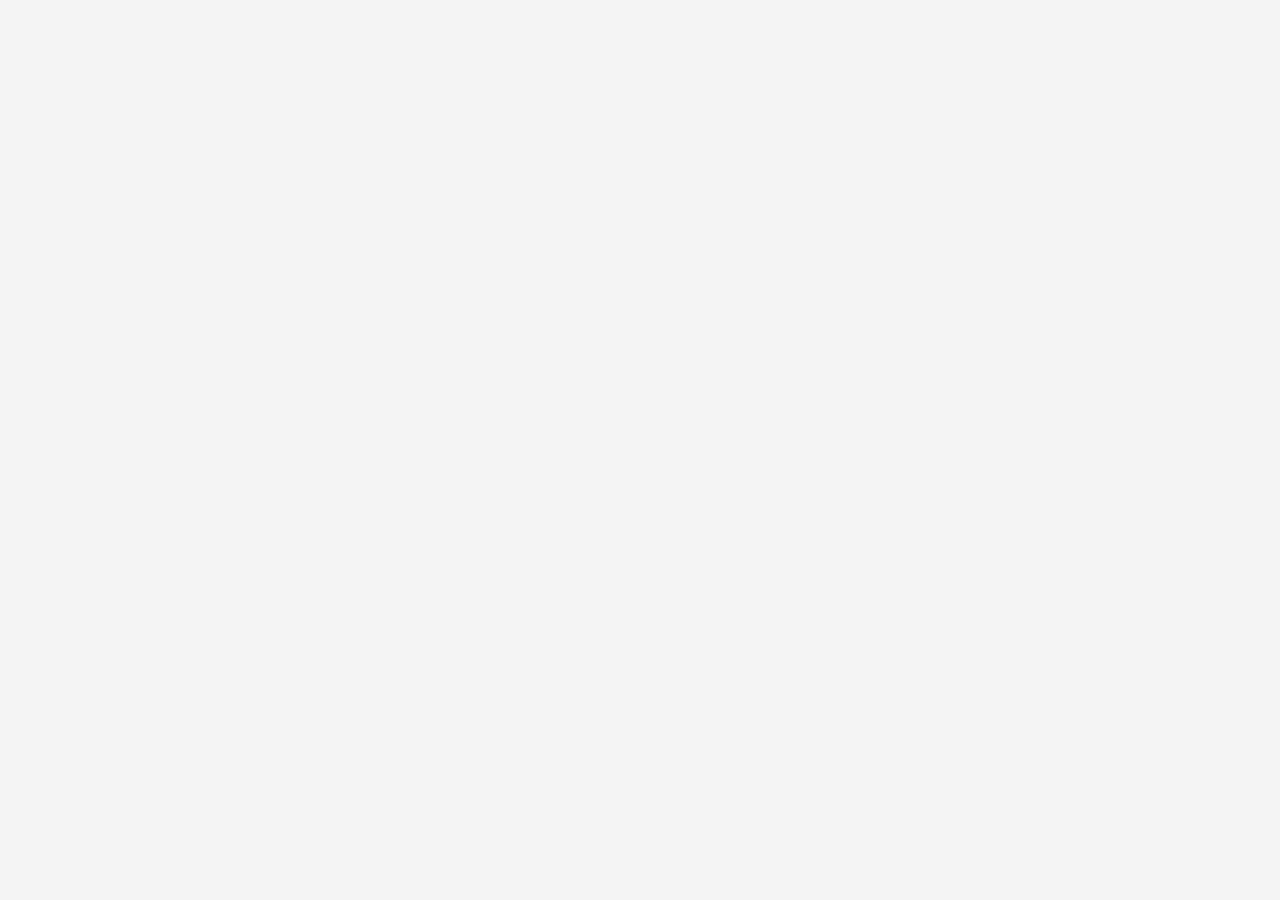
==== produtos.html @ b02e759c "Add files via upload" ====
<!DOCTYPE html>
<html lang="en">
<head>
    <meta charset="UTF-8">
    <meta name="viewport" content="width=device-width, initial-scale=1.0">
    <title>Produtos</title>
    <link rel="stylesheet" href="styles.css">
</head>
<body>
    <section id="produtos">
        <h1></h1>
        <div class="products">
            <div class="product-box">
                <img src="./imagens/andaime150.png" alt="Andaimes">
                <h2>Andaimes</h2>
                <p>Andaimes de alta qualidade para construção civil.</p>
            </div>
            <div class="product-box">
                <img src="./imagens/container.png" alt="Container">
                <h2>Container</h2>
                <p>Container reforçadas para garantir a segurança dos seus materiais.</p>
            </div>
            <div class="product-box">
                <img src="./imagens/carrinhoademao.png" alt="Carrinho de Mão">
                <h2>Carrinho de Mão</h2>
                <p>Carrinhos de mão para transporte fácil e seguro de materiais.</p>
            </div>
        </div>
    </section>
</body>
</html>
---- styles.css ----
/* Estilos base */
* {
    margin: 0;
    padding: 0;
    box-sizing: border-box;
}

body {
    font-family: Arial, sans-serif;
    background-color: #f4f4f4;
    margin: 0;
}

header {
    background-color: #333;
    color: white;
    padding: 15px 0;
    position: relative;
    z-index: 1;
}

.nossosprod {
    display: flex;
    position: relative;
    background-position: center;
}

/* Animações suaves para os links */
nav ul {
    list-style: none;
    display: flex;
    justify-content: center;
}

nav ul li {
    margin: 0 15px;
}

nav ul li a {
    color: white;
    text-decoration: none;
    font-size: 18px;
    position: relative;
    transition: color 0.3s ease, transform 0.3s ease;
}

nav ul li a:hover {
    color: #ff8800; /* Verde limão */
    transform: scale(1.1); /* Aumenta levemente o tamanho do link */
}

main {
    text-align: center;
}

#hero {
    height: 100vh;
    background-image: url('imagens/pagina.png');
    background-size: cover;
    background-position: center;
    background-repeat: no-repeat;
    position: relative;
    overflow: hidden;
}

/* Animação da imagem */
#hero img {
    width: 100%;
    height: auto;
    opacity: 0;
    animation: fadeIn 2s forwards; /* Animação de fade-in para a imagem */
}

/* Título animado */
#hero h1 {
    position: absolute;
    top: 50%;
    left: 50%;
    transform: translate(-50%, -50%) scale(0.8);
    color: white;
    background: rgba(0, 0, 0, 0.5);
    padding: 10px 20px;
    border-radius: 10px;
    opacity: 0;
    animation: scaleUp 1s 0.5s forwards; /* Aumenta com uma animação */
}

/* Animação do parágrafo */
#hero p {
    position: absolute;
    top: 60%;
    left: 50%;
    transform: translate(-50%, -50%);
    color: white;
    background: rgba(0, 0, 0, 0.5);
    padding: 10px 20px;
    border-radius: 10px;
    opacity: 0;
    animation: fadeInUp 1s 1s forwards; /* Sobe de baixo para cima */
}

footer {
    background-color: #333;
    color: white;
    text-align: center;
    padding: 10px 0;
    position: relative;
    width: 100%;
    bottom: 0;
}

/* Produtos */
.products {
    display: flex;
    justify-content: space-around;
    flex-wrap: wrap;
    gap: 20px;
    opacity: 0;
    animation: fadeInProducts 1s ease-in-out forwards 0.5s; /* Delay de 1.5 segundos */
}

.product-box {
    background-color: white;
    border-radius: 15px;
    padding: 20px;
    box-shadow: 0 4px 8px rgba(0, 0, 0, 0.1);
    max-width: 300px;
    text-align: center;
    transition: transform 0.3s ease;
}

/* Animação ao passar o mouse em um produto */
.product-box:hover {
    transform: scale(1.05); /* Aumenta um pouco ao passar o mouse */
}

.product-box img {
    width: 100%;
    height: auto;
    border-radius: 10px;
    transition: transform 0.3s ease;
}

/* Zoom na imagem ao passar o mouse */
.product-box img:hover {
    transform: scale(1.1); /* Dá um leve zoom na imagem */
}

/* Animações em CSS */
@keyframes fadeIn {
    from {
        opacity: 0;
    }
    to {
        opacity: 1;
    }
}

@keyframes scaleUp {
    from {
        opacity: 0;
        transform: translate(-50%, -50%) scale(0.8);
    }
    to {
        opacity: 1;
        transform: translate(-50%, -50%) scale(1);
    }
}

@keyframes fadeInUp {
    from {
        opacity: 0;
        transform: translate(-50%, 20%);
    }
    to {
        opacity: 1;
        transform: translate(-50%, -50%);
    }
}

@keyframes fadeInProducts {
    from {
        opacity: 0;
        transform: translateY(20px);
    }
    to {
        opacity: 1;
        transform: translateY(0);
    }
}

/* Seção Fale Conosco */
#faleconosco {
    padding: 50px 20px;
    background-color: #ffffff;
    color: #0D0F0E;
}

form {
    max-width: 600px;
    margin: 0 auto;
    display: flex;
    flex-direction: column;
}

label {
    margin-bottom: 10px;
    font-size: 1.2rem;
}

input, textarea {
    padding: 10px;
    margin-bottom: 20px;
    border-radius: 5px;
    border: 1px solid #ddd;
    font-size: 1rem;
}

textarea {
    resize: vertical;
    min-height: 100px;
}

button[type="submit"] {
    background-color: #ff9d00;
    color: white;
    padding: 15px;
    font-size: 1.2rem;
    border: none;
    border-radius: 5px;
    cursor: pointer;
}

button[type="submit"]:hover {
    background-color: #e68a00;
}

/* Responsividade */
@media (max-width: 768px) {
    h1 {
        font-size: 2rem;
    }

    h2 {
        font-size: 1.5rem;
    }

    p {
        font-size: 1rem;
    }

    .navbar .nav-links {
        flex-direction: column;
        align-items: center;
    }

    .products {
        flex-direction: column;
        align-items: center;
    }

    .product-box {
        max-width: 90%;
    }
}

@media (max-width: 480px) {
    h1 {
        font-size: 1.8rem;
    }

    h2 {
        font-size: 1.2rem;
    }

    .buttons {
        flex-direction: column;
    }

    button {
        width: 100%;
        margin-bottom: 10px;
    }
}

/* Seção Instagram */
#instagram {
    padding: 50px 20px;
    background-color: ##0D0F0E;
    color: white;
}

.instagram-container {
    display: flex;
    flex-direction: column;
    align-items: center;
}

.instagram-btn {
    background-color: #C13584;
    color: white;
    padding: 15px 30px;
    border-radius: 5px;
    margin-top: 20px;
    font-size: 1rem;
    cursor: pointer;
}

.instagram-btn:hover {
    background-color: #e1306c;
}

/* Seção Hero */
.hero {
    padding: 50px 20px;
    background-color: #0D0F0E(31, 85, 124, 0.8);
}

/* Botões personalizados para WhatsApp e Instagram */
.instagram-btn {
    background-color: #ff66b2;
    color: white;
    padding: 15px 25px;
    border: none;
    border-radius: 5px;
    font-size: 1.2rem;
    cursor: pointer;
    transition: background-color 0.3s ease;
}

.instagram-btn:hover {
    background-color: #e55c9e;
}

.whatsapp-btn {
    background-color: #25D366;
    color: white;
    padding: 15px 25px;
    border: none;
    border-radius: 5px;
    font-size: 1.2rem;
    cursor: pointer;
    margin-right: 10px;
    transition: background-color 0.3s ease;
}

.whatsapp-btn:hover {
    background-color: #1EBB61;
}

.call-btn {
    background-color: #333;
    color: white;
    padding: 15px 25px;
    border: none;
    border-radius: 5px;
    font-size: 1.2rem;
    cursor: pointer;
    transition: background-color 0.3s ease;
}

.call-btn:hover {
    background-color: #555;
}
/* Estilos base */
* {
    margin: 0;
    padding: 0;
    box-sizing: border-box;
}

body {
    font-family: Arial, sans-serif;
    background-color: #f4f4f4;
    margin: 0;
}

/* Fundo completo da página */
#redesocial {
    background-image: url('imagens/pagina2.png'); /* Certifique-se de que a imagem esteja no diretório correto */
    background-size: cover;
    background-repeat: no-repeat;
    background-position: center;
}

/* Seções com o fundo mais escuro */
.hero {
    padding: 50px 20px;
    background-color: #0D0F0E(31, 85, 124, 0.8); /* Fundo com opacidade */
    text-align: center;
    color: white;
}

.buttons {
    margin-top: 20px;
    display: flex;
    justify-content: center;
    gap: 20px;
}

button {
    padding: 15px 30px;
    font-size: 1.2rem;
    border: none;
    border-radius: 5px;
    cursor: pointer;
}

.instagram-btn {
    background-color: #C13584;
    color: white;
}

.instagram-btn:hover {
    background-color: #e1306c;
}

.whatsapp-btn {
    background-color: #25D366;
    color: white;
}

.whatsapp-btn:hover {
    background-color: #1ebe57;
}

.call-btn {
    background-color: #FF8800;
    color: white;
}

.call-btn:hover {
    background-color: #e67e00;
}

/* Responsividade */
@media (max-width: 768px) {
    h1 {
        font-size: 2rem;
    }

    h2 {
        font-size: 1.5rem;
    }

    button {
        font-size: 1rem;
        padding: 10px 20px;
    }
}

@media (max-width: 480px) {
    h1 {
        font-size: 1.8rem;
    }

    h2 {
        font-size: 1.2rem;
    }

    .buttons {
        flex-direction: column;
    }

    button {
        width: 100%;
        margin-bottom: 10px;
    }
}
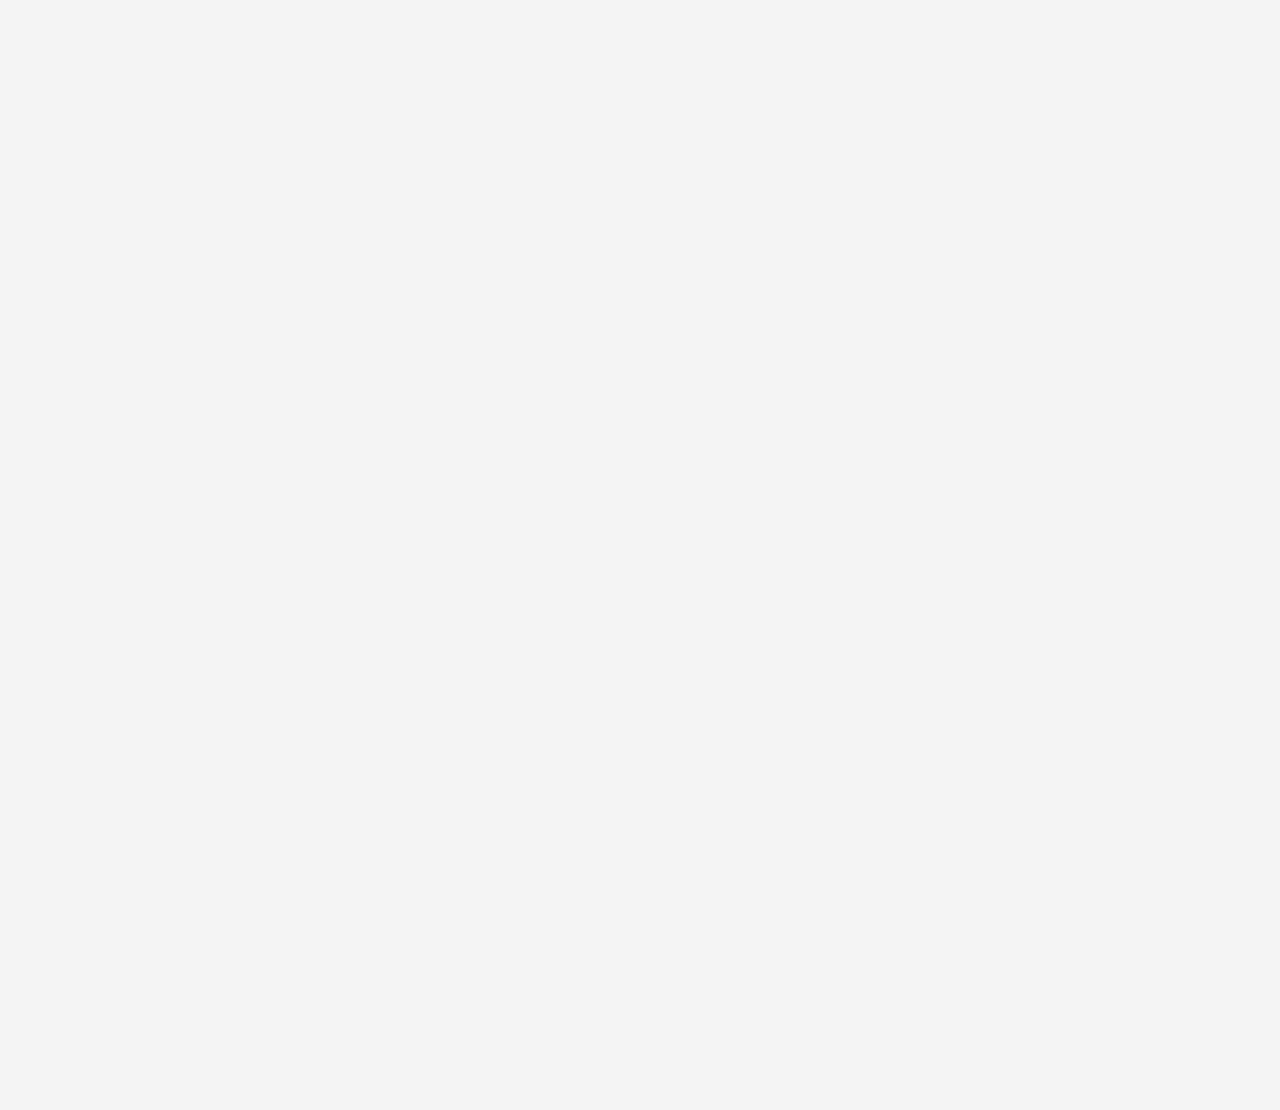
==== commit 5f1667ca: "Add files via upload" ====
--- a/produtos.html
+++ b/produtos.html
@@ -25,6 +25,11 @@
                 <h2>Carrinho de Mão</h2>
                 <p>Carrinhos de mão para transporte fácil e seguro de materiais.</p>
             </div>
+            <div class="product-box">
+                <img src="./imagens/peneira.png" alt="Peneira">
+                <h2>Peneira</h2>
+                <p>Peneira...</p>
+            </div>
         </div>
     </section>
 </body>
--- a/styles.css
+++ b/styles.css
@@ -14,18 +14,11 @@
 header {
     background-color: #333;
     color: white;
-    padding: 15px 0;
+    padding: 10px 0;
     position: relative;
     z-index: 1;
 }
 
-.nossosprod {
-    display: flex;
-    position: relative;
-    background-position: center;
-}
-
-/* Animações suaves para os links */
 nav ul {
     list-style: none;
     display: flex;
@@ -53,17 +46,78 @@
     text-align: center;
 }
 
+footer {
+    background-color: #333;
+    color: white;
+    text-align: center;
+    padding: 10px 0;
+    position: relative;
+    width: 100%;
+    bottom: 0;
+}
+
+/* Animações */
+@keyframes fadeIn {
+    from {
+        opacity: 0;
+    }
+    to {
+        opacity: 1;
+    }
+}
+
+@keyframes scaleUp {
+    from {
+        opacity: 0;
+        transform: translate(-50%, -50%) scale(0.8);
+    }
+    to {
+        opacity: 1;
+        transform: translate(-50%, -50%) scale(1);
+    }
+}
+
+@keyframes fadeInUp {
+    from {
+        opacity: 0;
+        transform: translate(-50%, 20%);
+    }
+    to {
+        opacity: 1;
+        transform: translate(-50%, -50%);
+    }
+}
+
+@keyframes fadeInProducts {
+    from {
+        opacity: 0;
+        transform: translateY(20px);
+    }
+    to {
+        opacity: 1;
+        transform: translateY(0);
+    }
+}
+
+/* Seções */
+.hero, #faleconosco, #instagram {
+    padding: 50px 20px;
+    text-align: center;
+}
+
+/* Seção Hero */
 #hero {
+    background-color: #0D0F0E; /* Altere para a cor desejada ou mantenha como estiver */
+    background-image: url("imagens/pagina.png"); /* Remova a imagem de fundo */
+    background-size: cover;
+    background-repeat: no-repeat;
+    background-position: top;
     height: 100vh;
-    background-image: url('imagens/pagina.png');
-    background-size: cover;
-    background-position: center;
-    background-repeat: no-repeat;
     position: relative;
     overflow: hidden;
 }
 
-/* Animação da imagem */
+
 #hero img {
     width: 100%;
     height: auto;
@@ -71,7 +125,6 @@
     animation: fadeIn 2s forwards; /* Animação de fade-in para a imagem */
 }
 
-/* Título animado */
 #hero h1 {
     position: absolute;
     top: 50%;
@@ -85,7 +138,6 @@
     animation: scaleUp 1s 0.5s forwards; /* Aumenta com uma animação */
 }
 
-/* Animação do parágrafo */
 #hero p {
     position: absolute;
     top: 60%;
@@ -99,24 +151,13 @@
     animation: fadeInUp 1s 1s forwards; /* Sobe de baixo para cima */
 }
 
-footer {
-    background-color: #333;
-    color: white;
-    text-align: center;
-    padding: 10px 0;
-    position: relative;
-    width: 100%;
-    bottom: 0;
-}
-
-/* Produtos */
 .products {
     display: flex;
     justify-content: space-around;
     flex-wrap: wrap;
     gap: 20px;
     opacity: 0;
-    animation: fadeInProducts 1s ease-in-out forwards 0.5s; /* Delay de 1.5 segundos */
+    animation: fadeInProducts 1s ease-in-out forwards 0.5s; /* Delay de 0.5 segundos */
 }
 
 .product-box {
@@ -129,7 +170,6 @@
     transition: transform 0.3s ease;
 }
 
-/* Animação ao passar o mouse em um produto */
 .product-box:hover {
     transform: scale(1.05); /* Aumenta um pouco ao passar o mouse */
 }
@@ -141,59 +181,33 @@
     transition: transform 0.3s ease;
 }
 
-/* Zoom na imagem ao passar o mouse */
 .product-box img:hover {
     transform: scale(1.1); /* Dá um leve zoom na imagem */
 }
 
-/* Animações em CSS */
-@keyframes fadeIn {
-    from {
-        opacity: 0;
-    }
-    to {
-        opacity: 1;
-    }
-}
-
-@keyframes scaleUp {
-    from {
-        opacity: 0;
-        transform: translate(-50%, -50%) scale(0.8);
-    }
-    to {
-        opacity: 1;
-        transform: translate(-50%, -50%) scale(1);
-    }
-}
-
-@keyframes fadeInUp {
-    from {
-        opacity: 0;
-        transform: translate(-50%, 20%);
-    }
-    to {
-        opacity: 1;
-        transform: translate(-50%, -50%);
-    }
-}
-
-@keyframes fadeInProducts {
-    from {
-        opacity: 0;
-        transform: translateY(20px);
-    }
-    to {
-        opacity: 1;
-        transform: translateY(0);
-    }
+/* Fundo completo da página */
+#redesocial {
+    color: white;
+    background-image: url('imagens/pagina2.png');
+    background-size: cover;
+    background-repeat: no-repeat;
+    background-position: center;
+    height: 100vh;
+    position: relative;
+    overflow: hidden;
 }
 
 /* Seção Fale Conosco */
 #faleconosco {
-    padding: 50px 20px;
     background-color: #ffffff;
-    color: #0D0F0E;
+    color: #ffffff;
+    background-image: url('imagens/pagina2.png');
+    background-size: cover;
+    background-repeat: no-repeat;
+    background-position: center;
+    height: 100vh;
+    position: relative;
+    overflow: hidden;
 }
 
 form {
@@ -235,58 +249,10 @@
     background-color: #e68a00;
 }
 
-/* Responsividade */
-@media (max-width: 768px) {
-    h1 {
-        font-size: 2rem;
-    }
-
-    h2 {
-        font-size: 1.5rem;
-    }
-
-    p {
-        font-size: 1rem;
-    }
-
-    .navbar .nav-links {
-        flex-direction: column;
-        align-items: center;
-    }
-
-    .products {
-        flex-direction: column;
-        align-items: center;
-    }
-
-    .product-box {
-        max-width: 90%;
-    }
-}
-
-@media (max-width: 480px) {
-    h1 {
-        font-size: 1.8rem;
-    }
-
-    h2 {
-        font-size: 1.2rem;
-    }
-
-    .buttons {
-        flex-direction: column;
-    }
-
-    button {
-        width: 100%;
-        margin-bottom: 10px;
-    }
-}
-
 /* Seção Instagram */
 #instagram {
     padding: 50px 20px;
-    background-color: ##0D0F0E;
+    background-color: #0D0F0E;
     color: white;
 }
 
@@ -297,27 +263,6 @@
 }
 
 .instagram-btn {
-    background-color: #C13584;
-    color: white;
-    padding: 15px 30px;
-    border-radius: 5px;
-    margin-top: 20px;
-    font-size: 1rem;
-    cursor: pointer;
-}
-
-.instagram-btn:hover {
-    background-color: #e1306c;
-}
-
-/* Seção Hero */
-.hero {
-    padding: 50px 20px;
-    background-color: #0D0F0E(31, 85, 124, 0.8);
-}
-
-/* Botões personalizados para WhatsApp e Instagram */
-.instagram-btn {
     background-color: #ff66b2;
     color: white;
     padding: 15px 25px;
@@ -362,79 +307,9 @@
 .call-btn:hover {
     background-color: #555;
 }
-/* Estilos base */
-* {
-    margin: 0;
-    padding: 0;
-    box-sizing: border-box;
-}
-
-body {
-    font-family: Arial, sans-serif;
-    background-color: #f4f4f4;
-    margin: 0;
-}
-
-/* Fundo completo da página */
-#redesocial {
-    background-image: url('imagens/pagina2.png'); /* Certifique-se de que a imagem esteja no diretório correto */
-    background-size: cover;
-    background-repeat: no-repeat;
-    background-position: center;
-}
-
-/* Seções com o fundo mais escuro */
-.hero {
-    padding: 50px 20px;
-    background-color: #0D0F0E(31, 85, 124, 0.8); /* Fundo com opacidade */
-    text-align: center;
-    color: white;
-}
-
-.buttons {
-    margin-top: 20px;
-    display: flex;
-    justify-content: center;
-    gap: 20px;
-}
-
-button {
-    padding: 15px 30px;
-    font-size: 1.2rem;
-    border: none;
-    border-radius: 5px;
-    cursor: pointer;
-}
-
-.instagram-btn {
-    background-color: #C13584;
-    color: white;
-}
-
-.instagram-btn:hover {
-    background-color: #e1306c;
-}
-
-.whatsapp-btn {
-    background-color: #25D366;
-    color: white;
-}
-
-.whatsapp-btn:hover {
-    background-color: #1ebe57;
-}
-
-.call-btn {
-    background-color: #FF8800;
-    color: white;
-}
-
-.call-btn:hover {
-    background-color: #e67e00;
-}
 
 /* Responsividade */
-@media (max-width: 768px) {
+@media (max-width: 1080px) {
     h1 {
         font-size: 2rem;
     }
@@ -443,13 +318,26 @@
         font-size: 1.5rem;
     }
 
-    button {
+    p {
         font-size: 1rem;
-        padding: 10px 20px;
-    }
-}
-
-@media (max-width: 480px) {
+    }
+
+    .navbar .nav-links {
+        flex-direction: column;
+        align-items: center;
+    }
+
+    .products {
+        flex-direction: column;
+        align-items: center;
+    }
+
+    .product-box {
+        max-width: 90%;
+    }
+}
+
+@media (max-width: 600px) {
     h1 {
         font-size: 1.8rem;
     }
@@ -467,3 +355,27 @@
         margin-bottom: 10px;
     }
 }
+
+/* Ajustes para tablets em modo paisagem */
+@media (min-width: 800px) and (max-width: 5000px) and (orientation: landscape) {
+    .products {
+        flex-direction: row;
+        justify-content: space-between;
+        gap: 20px;
+    }
+    
+    .product-box {
+        max-width: 45%;
+    }
+    
+    .buttons {
+        flex-direction: row;
+        justify-content: center;
+    }
+    
+    button {
+        font-size: 1rem;
+        padding: 10px 15px;
+    }
+}
+
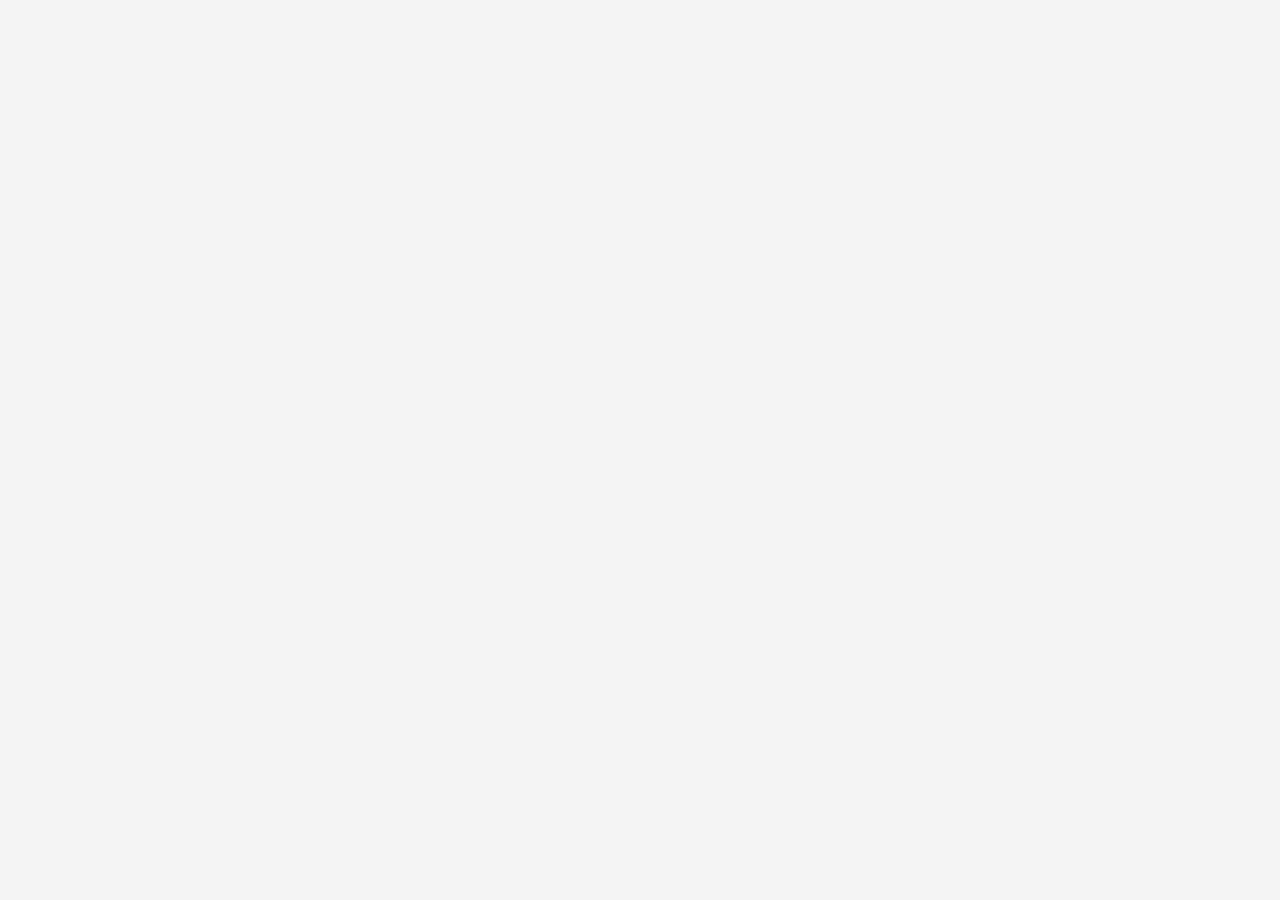
==== commit 5212fe6a: "Add files via upload" ====
--- a/produtos.html
+++ b/produtos.html
@@ -16,9 +16,9 @@
                 <p>Andaimes de alta qualidade para construção civil.</p>
             </div>
             <div class="product-box">
-                <img src="./imagens/container.png" alt="Container">
-                <h2>Container</h2>
-                <p>Container reforçadas para garantir a segurança dos seus materiais.</p>
+                <img src="./imagens/escora.png" alt="Escora">
+                <h2>Escora</h2>
+                <p>Escora de alta qualidade para construção civil.</p>
             </div>
             <div class="product-box">
                 <img src="./imagens/carrinhoademao.png" alt="Carrinho de Mão">
@@ -26,10 +26,16 @@
                 <p>Carrinhos de mão para transporte fácil e seguro de materiais.</p>
             </div>
             <div class="product-box">
+                <img src="./imagens/container.png" alt="Container">
+                <h2>Container</h2>
+                <p>Container reforçadas para garantir a segurança dos seus materiais.</p>
+             </div>
+            <div class="product-box">
                 <img src="./imagens/peneira.png" alt="Peneira">
                 <h2>Peneira</h2>
-                <p>Peneira...</p>
+                <p>Peneira Rotativa de alta qualidade para construção civil.</p>
             </div>
+           
         </div>
     </section>
 </body>
--- a/styles.css
+++ b/styles.css
@@ -116,7 +116,6 @@
     position: relative;
     overflow: hidden;
 }
-
 
 #hero img {
     width: 100%;
@@ -354,28 +353,17 @@
         width: 100%;
         margin-bottom: 10px;
     }
-}
-
-/* Ajustes para tablets em modo paisagem */
-@media (min-width: 800px) and (max-width: 5000px) and (orientation: landscape) {
-    .products {
-        flex-direction: row;
-        justify-content: space-between;
-        gap: 20px;
-    }
-    
-    .product-box {
-        max-width: 45%;
-    }
-    
-    .buttons {
-        flex-direction: row;
-        justify-content: center;
-    }
-    
-    button {
-        font-size: 1rem;
-        padding: 10px 15px;
-    }
-}
-
+
+    nav ul {
+        flex-direction: column;
+        padding: 10px 0;
+    }
+
+    nav ul li {
+        margin: 10px 0;
+    }
+
+    #hero {
+        height: 80vh;
+    }
+}
